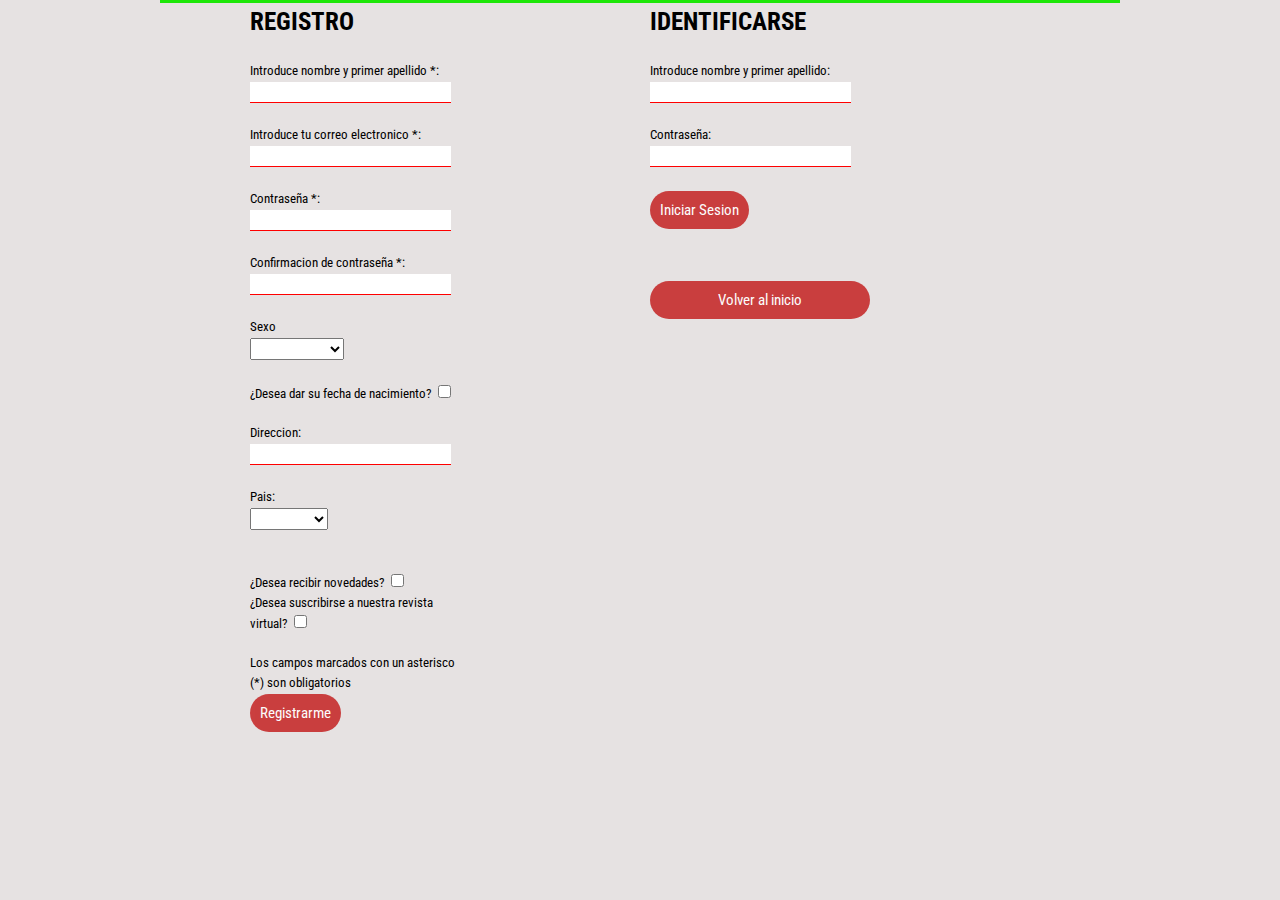
==== formularios/index.html @ b35643d6 "Primera Santi" ====
<!DOCTYPE html>
<html>
<head>
	<meta charset="utf-8">
	<title>Formulario</title>
	<link rel="stylesheet" type="text/css" href="css/estilos.css">
	<link rel="stylesheet" type="text/css" href="../css/960_12_col.css">
	<link rel="stylesheet" type="text/css" href="../css/reset.css">
	<link rel="stylesheet" type="text/css" href="../css/text.css">
	<link href="https://fonts.googleapis.com/css?family=Roboto+Condensed" rel="stylesheet">
</head>
<body>
	<div class="cuerpo container_12">
		<div class="grid_3 prefix_1" >
				<h1>REGISTRO</h1>
				<form action="logged/index.html" class='formReg'>
					<label>Introduce nombre y primer apellido *: </label>
					<input type="text" pattern="(([A-Za-z]{3,15}\s[A-Za-z]{3,15})$){1}" required name="" class="name"><br>
					<label>Introduce tu correo electronico *: </label>
					<input type="email" required name="" class="email"><br>
					<label>Contraseña *: </label>
					<input type="password" required name="" class='pass' onkeyup="comprobar()"><span class='alerta'></span><br>
					<label>Confirmacion de contraseña *: </label>
					<input type="password" required name="" class="pass2"> <span class='alerta2'></span>
					<br>
					<label>Sexo</label>
					<select>
						<optgroup label="Seleccione sexo" >
						<option selected="selected"></option>
						<option>Femenino</option>
						<option>Masculino</option>
						</optgroup>
					</select>
					<br>
					<div class='cajaNacimiento'>
						<label>¿Desea dar su fecha de nacimiento?</label>
						<input type="checkbox" class='check' name=""><br>
						<div class='nacimiento'>
							<label>Fecha de nacimiento: </label>
							<input type="date" min='1900-01-01' class='date'>
						</div>
					</div>
					<br>
					<label>Direccion: </label>
					<input type="text" name="" class='dir'><br>
					<label>Pais: </label>
					<select class='pais'>
						<option></option>
						<option>España</option>
						<option>Inglaterra</option>
						<option>Rusia</option>
						<option>China</option>
						<option>Japon</option>
					</select><br>
					<div class='divTarjeta'>
						<label>Numero de tarjeta de credito: </label>
						<input type="number" class='tarjetaCredito'>
					</div>
					<br>
					<div>
						<label>¿Desea recibir novedades?</label>
						<input type="checkbox" class='novedades' name=""><br>
						<label>¿Desea suscribirse a nuestra revista virtual?</label>
						<input type="checkbox" class='revista'>
					</div>
					<br>
					Los campos marcados con un asterisco (*) son obligatorios
					<input type="submit" class='send' value="Registrarme">	
				</form>
		</div>
		<div class="grid_3 suffix_3 prefix_2">
			<h1>IDENTIFICARSE</h1>
			<form class='formLog' action='logged/index.html'>
				<label>Introduce nombre y primer apellido: </label>
				<input type="text" pattern="(([A-Za-z]{3,15}\s[A-Za-z]{3,15})$){1}" required name="" class="name"><br>
				<label>Contraseña: </label>
				<input type="password" required name="" class='pass' onkeyup="comprobar()"><span class='alerta'></span><br>
				<input type="submit" class='sendLoggin' name="" value="Iniciar Sesion">
			</form>
			<button class="inicio">Volver al inicio</button>
		</div>
	</div><script type="text/javascript" src="js/jquery-3.2.1.js"></script>
	<script type="text/javascript" src="js/jquery-ui.min.js"></script>
	<script type="text/javascript" src="./js/scripts.js"></script>
	
	<script type="text/javascript" src="js/sha.js"></script>
</body>
</html>
---- formularios/css/estilos.css ----
/*

	-Formulario
	-Colores heredados de la página principal
*/

body {
	background: #E6E2E2;
}

div.cuerpo {
	
	border-top: 3px solid #1DE708;
}

div.cuerpo > * {
	display: flex;
	flex-direction: column;
}

button.inicio {
	margin: 50px 0;
	border:0;
	border-radius: 20px;
	padding: 10px;
	opacity: 0.9;
	background: #C62D2D;
	color: white;
	cursor: pointer;
}



* {
	font-family: 'Roboto Condensed', sans-serif;
	font-size: 15px;
}

form span{
	color:red;
}


form{
	display: flex;
	flex-direction: column;
	align-items: baseline;
}
form > * {
	margin: 2px 0;
}

form input {
	border:0px;
	border-bottom: 1px solid red;
}

form input[type=submit] {
	border:0;
	border-radius: 20px;
	padding: 10px;
	opacity: 0.9;
	background: #C62D2D;
	color: white;
}
form input[type=submit]:hover{
	cursor: pointer;
	opacity: 1;
}

input,select{
	max-width: 200px;
}
.nacimiento{
	transition:all 200ms;
	opacity:0; 
	display:none;
}
.divTarjeta{
	transition: all 200ms;
	opacity: 0;
	display: none;
}
---- css/960_12_col.css ----
/*
  960 Grid System ~ Core CSS.
  Learn more ~ http://960.gs/

  Licensed under GPL and MIT.
*/

/*
  Forces backgrounds to span full width,
  even if there is horizontal scrolling.
  Increase this if your layout is wider.

  Note: IE6 works fine without this fix.
*/

body {
  min-width: 960px;
}

/* `Container
----------------------------------------------------------------------------------------------------*/

.container_12 {
  margin-left: auto;
  margin-right: auto;
  width: 960px;
}

/* `Grid >> Global
----------------------------------------------------------------------------------------------------*/

.grid_1,
.grid_2,
.grid_3,
.grid_4,
.grid_5,
.grid_6,
.grid_7,
.grid_8,
.grid_9,
.grid_10,
.grid_11,
.grid_12 {
  display: inline;
  float: left;
  margin-left: 10px;
  margin-right: 10px;
}

.push_1, .pull_1,
.push_2, .pull_2,
.push_3, .pull_3,
.push_4, .pull_4,
.push_5, .pull_5,
.push_6, .pull_6,
.push_7, .pull_7,
.push_8, .pull_8,
.push_9, .pull_9,
.push_10, .pull_10,
.push_11, .pull_11 {
  position: relative;
}

/* `Grid >> Children (Alpha ~ First, Omega ~ Last)
----------------------------------------------------------------------------------------------------*/

.alpha {
  margin-left: 0;
}

.omega {
  margin-right: 0;
}

/* `Grid >> 12 Columns
----------------------------------------------------------------------------------------------------*/

.container_12 .grid_1 {
  width: 60px;
}

.container_12 .grid_2 {
  width: 140px;
}

.container_12 .grid_3 {
  width: 220px;
}

.container_12 .grid_4 {
  width: 300px;
}

.container_12 .grid_5 {
  width: 380px;
}

.container_12 .grid_6 {
  width: 460px;
}

.container_12 .grid_7 {
  width: 540px;
}

.container_12 .grid_8 {
  width: 620px;
}

.container_12 .grid_9 {
  width: 700px;
}

.container_12 .grid_10 {
  width: 780px;
}

.container_12 .grid_11 {
  width: 860px;
}

.container_12 .grid_12 {
  width: 940px;
}

/* `Prefix Extra Space >> 12 Columns
----------------------------------------------------------------------------------------------------*/

.container_12 .prefix_1 {
  padding-left: 80px;
}

.container_12 .prefix_2 {
  padding-left: 160px;
}

.container_12 .prefix_3 {
  padding-left: 240px;
}

.container_12 .prefix_4 {
  padding-left: 320px;
}

.container_12 .prefix_5 {
  padding-left: 400px;
}

.container_12 .prefix_6 {
  padding-left: 480px;
}

.container_12 .prefix_7 {
  padding-left: 560px;
}

.container_12 .prefix_8 {
  padding-left: 640px;
}

.container_12 .prefix_9 {
  padding-left: 720px;
}

.container_12 .prefix_10 {
  padding-left: 800px;
}

.container_12 .prefix_11 {
  padding-left: 880px;
}

/* `Suffix Extra Space >> 12 Columns
----------------------------------------------------------------------------------------------------*/

.container_12 .suffix_1 {
  padding-right: 80px;
}

.container_12 .suffix_2 {
  padding-right: 160px;
}

.container_12 .suffix_3 {
  padding-right: 240px;
}

.container_12 .suffix_4 {
  padding-right: 320px;
}

.container_12 .suffix_5 {
  padding-right: 400px;
}

.container_12 .suffix_6 {
  padding-right: 480px;
}

.container_12 .suffix_7 {
  padding-right: 560px;
}

.container_12 .suffix_8 {
  padding-right: 640px;
}

.container_12 .suffix_9 {
  padding-right: 720px;
}

.container_12 .suffix_10 {
  padding-right: 800px;
}

.container_12 .suffix_11 {
  padding-right: 880px;
}

/* `Push Space >> 12 Columns
----------------------------------------------------------------------------------------------------*/

.container_12 .push_1 {
  left: 80px;
}

.container_12 .push_2 {
  left: 160px;
}

.container_12 .push_3 {
  left: 240px;
}

.container_12 .push_4 {
  left: 320px;
}

.container_12 .push_5 {
  left: 400px;
}

.container_12 .push_6 {
  left: 480px;
}

.container_12 .push_7 {
  left: 560px;
}

.container_12 .push_8 {
  left: 640px;
}

.container_12 .push_9 {
  left: 720px;
}

.container_12 .push_10 {
  left: 800px;
}

.container_12 .push_11 {
  left: 880px;
}

/* `Pull Space >> 12 Columns
----------------------------------------------------------------------------------------------------*/

.container_12 .pull_1 {
  left: -80px;
}

.container_12 .pull_2 {
  left: -160px;
}

.container_12 .pull_3 {
  left: -240px;
}

.container_12 .pull_4 {
  left: -320px;
}

.container_12 .pull_5 {
  left: -400px;
}

.container_12 .pull_6 {
  left: -480px;
}

.container_12 .pull_7 {
  left: -560px;
}

.container_12 .pull_8 {
  left: -640px;
}

.container_12 .pull_9 {
  left: -720px;
}

.container_12 .pull_10 {
  left: -800px;
}

.container_12 .pull_11 {
  left: -880px;
}

/* `Clear Floated Elements
----------------------------------------------------------------------------------------------------*/

/* http://sonspring.com/journal/clearing-floats */

.clear {
  clear: both;
  display: block;
  overflow: hidden;
  visibility: hidden;
  width: 0;
  height: 0;
}

/* http://www.yuiblog.com/blog/2010/09/27/clearfix-reloaded-overflowhidden-demystified */

.clearfix:before,
.clearfix:after,
.container_12:before,
.container_12:after {
  content: '.';
  display: block;
  overflow: hidden;
  visibility: hidden;
  font-size: 0;
  line-height: 0;
  width: 0;
  height: 0;
}

.clearfix:after,
.container_12:after {
  clear: both;
}

/*
  The following zoom:1 rule is specifically for IE6 + IE7.
  Move to separate stylesheet if invalid CSS is a problem.
*/

.clearfix,
.container_12 {
  zoom: 1;
}
---- css/text.css ----
/*
  960 Grid System ~ Text CSS.
  Learn more ~ http://960.gs/

  Licensed under GPL and MIT.
*/

/* `Basic HTML
----------------------------------------------------------------------------------------------------*/

body {
  font: 13px/1.5 "Helvetica Neue", Arial, "Liberation Sans", FreeSans, sans-serif;
}

pre,
code {
  font-family: "DejaVu Sans Mono", Menlo, Consolas, monospace;
}

hr {
  border: 0 solid #ccc;
  border-top-width: 1px;
  clear: both;
  height: 0;
}

/* `Headings
----------------------------------------------------------------------------------------------------*/

h1 {
  font-size: 25px;
}

h2 {
  font-size: 23px;
}

h3 {
  font-size: 21px;
}

h4 {
  font-size: 19px;
}

h5 {
  font-size: 17px;
}

h6 {
  font-size: 15px;
}

/* `Spacing
----------------------------------------------------------------------------------------------------*/

ol {
  list-style: decimal;
}

ul {
  list-style: disc;
}

li {
  margin-left: 30px;
}

p,
dl,
hr,
h1,
h2,
h3,
h4,
h5,
h6,
ol,
ul,
pre,
table,
address,
fieldset,
figure {
  margin-bottom: 20px;
}
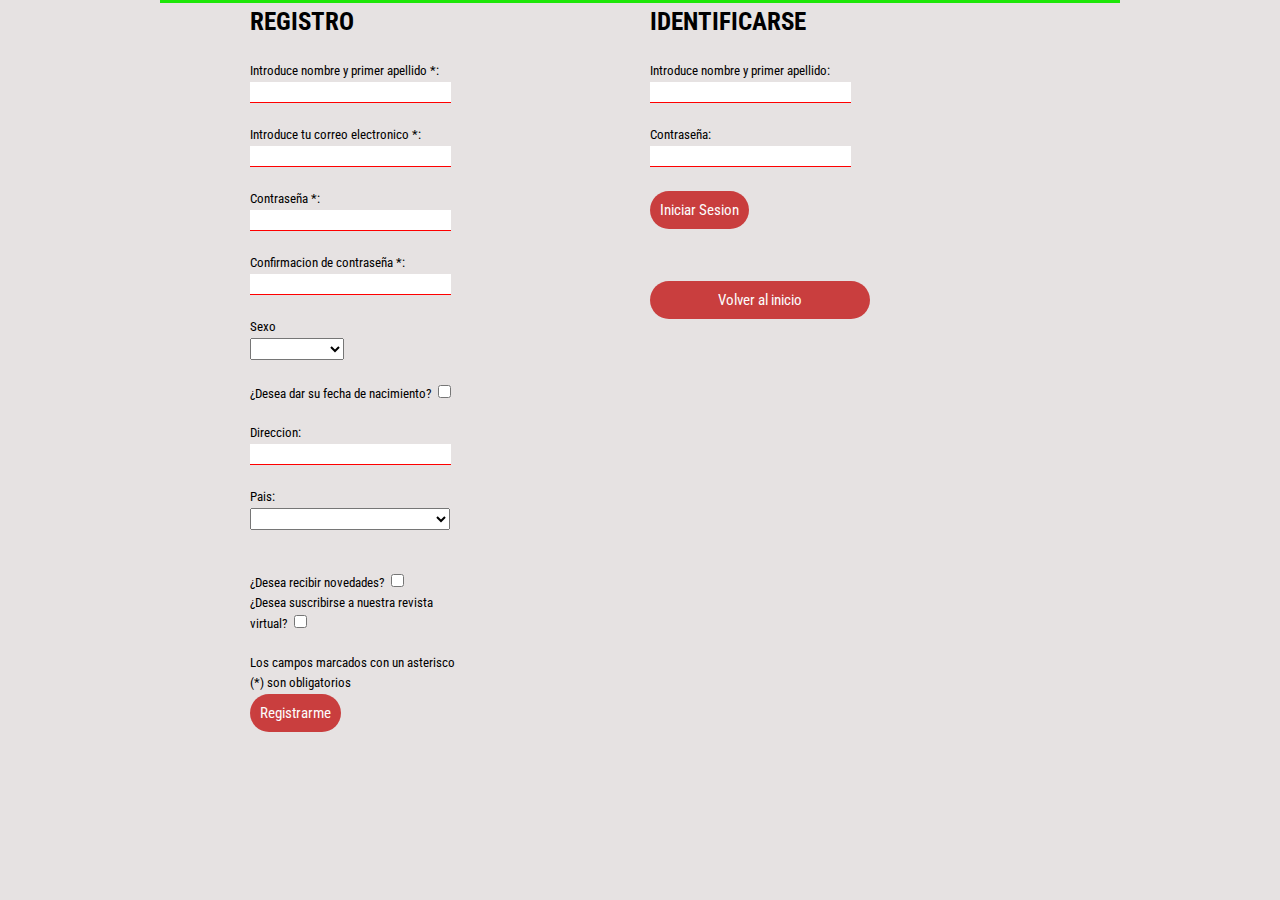
==== commit 8825e785: "Update index.html" ====
--- a/formularios/index.html
+++ b/formularios/index.html
@@ -45,12 +45,6 @@
 					<input type="text" name="" class='dir'><br>
 					<label>Pais: </label>
 					<select class='pais'>
-						<option></option>
-						<option>España</option>
-						<option>Inglaterra</option>
-						<option>Rusia</option>
-						<option>China</option>
-						<option>Japon</option>
 					</select><br>
 					<div class='divTarjeta'>
 						<label>Numero de tarjeta de credito: </label>
@@ -85,4 +79,4 @@
 	
 	<script type="text/javascript" src="js/sha.js"></script>
 </body>
-</html>+</html>
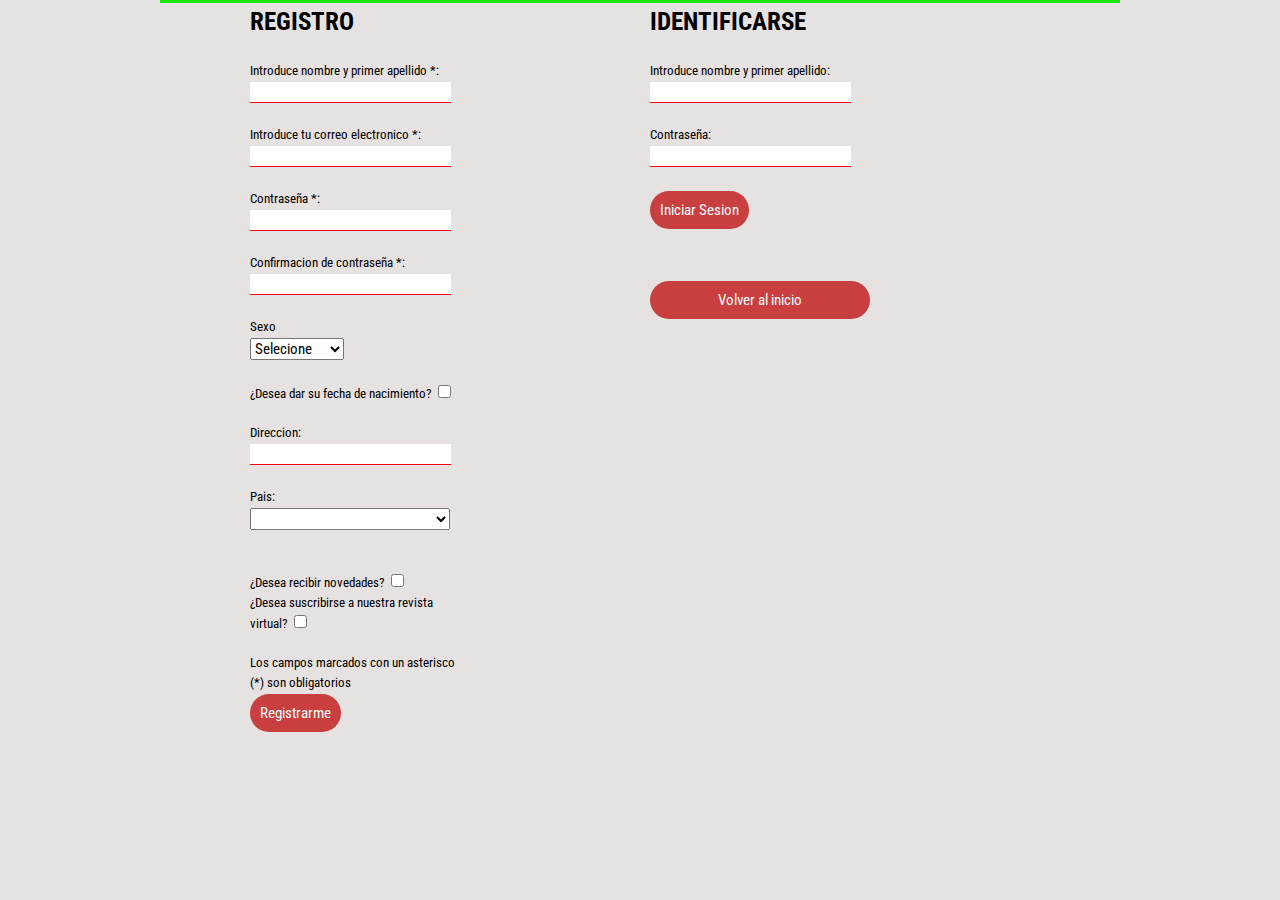
==== commit e86c0648: "Update index.html" ====
--- a/formularios/index.html
+++ b/formularios/index.html
@@ -15,18 +15,18 @@
 				<h1>REGISTRO</h1>
 				<form action="logged/index.html" class='formReg'>
 					<label>Introduce nombre y primer apellido *: </label>
-					<input type="text" pattern="(([A-Za-z]{3,15}\s[A-Za-z]{3,15})$){1}" required name="" class="name"><br>
+					<input type="text" pattern="(([A-Za-z]{3,15}\s[A-Za-z]{3,15})$){1}" required class="name"><br>
 					<label>Introduce tu correo electronico *: </label>
-					<input type="email" required name="" class="email"><br>
+					<input type="email" required  class="email"><br>
 					<label>Contraseña *: </label>
-					<input type="password" required name="" class='pass' onkeyup="comprobar()"><span class='alerta'></span><br>
+					<input type="password" required class='pass' onkeyup="comprobar()"><span class='alerta'></span><br>
 					<label>Confirmacion de contraseña *: </label>
-					<input type="password" required name="" class="pass2"> <span class='alerta2'></span>
+					<input type="password" required class="pass2"> <span class='alerta2'></span>
 					<br>
 					<label>Sexo</label>
 					<select>
 						<optgroup label="Seleccione sexo" >
-						<option selected="selected"></option>
+						<option selected="selected" label="Selecione"></option>
 						<option>Femenino</option>
 						<option>Masculino</option>
 						</optgroup>
@@ -34,7 +34,7 @@
 					<br>
 					<div class='cajaNacimiento'>
 						<label>¿Desea dar su fecha de nacimiento?</label>
-						<input type="checkbox" class='check' name=""><br>
+						<input type="checkbox" class='check'><br>
 						<div class='nacimiento'>
 							<label>Fecha de nacimiento: </label>
 							<input type="date" min='1900-01-01' class='date'>
@@ -42,7 +42,7 @@
 					</div>
 					<br>
 					<label>Direccion: </label>
-					<input type="text" name="" class='dir'><br>
+					<input type="text" class='dir'><br>
 					<label>Pais: </label>
 					<select class='pais'>
 					</select><br>
@@ -53,7 +53,7 @@
 					<br>
 					<div>
 						<label>¿Desea recibir novedades?</label>
-						<input type="checkbox" class='novedades' name=""><br>
+						<input type="checkbox" class='novedades' ><br>
 						<label>¿Desea suscribirse a nuestra revista virtual?</label>
 						<input type="checkbox" class='revista'>
 					</div>
@@ -66,10 +66,10 @@
 			<h1>IDENTIFICARSE</h1>
 			<form class='formLog' action='logged/index.html'>
 				<label>Introduce nombre y primer apellido: </label>
-				<input type="text" pattern="(([A-Za-z]{3,15}\s[A-Za-z]{3,15})$){1}" required name="" class="name"><br>
+				<input type="text" pattern="(([A-Za-z]{3,15}\s[A-Za-z]{3,15})$){1}" required  class="name"><br>
 				<label>Contraseña: </label>
-				<input type="password" required name="" class='pass' onkeyup="comprobar()"><span class='alerta'></span><br>
-				<input type="submit" class='sendLoggin' name="" value="Iniciar Sesion">
+				<input type="password" required  class='pass' onkeyup="comprobar()"><span class='alerta'></span><br>
+				<input type="submit" class='sendLoggin'  value="Iniciar Sesion">
 			</form>
 			<button class="inicio">Volver al inicio</button>
 		</div>
